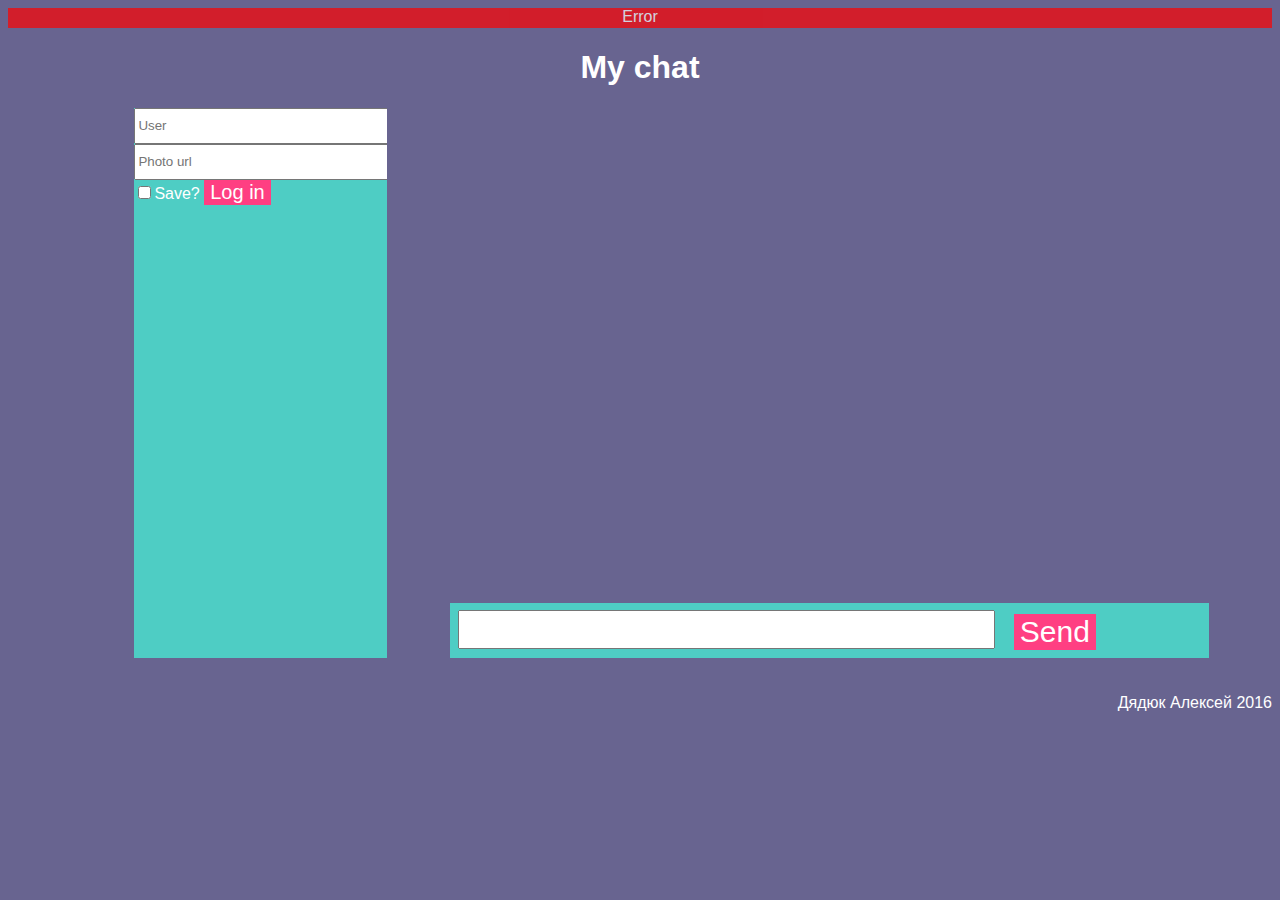
==== webchatapp/src/main/webapp/index.html @ 3de81d77 "..." ====
<!DOCTYPE html>
<html>
<head>
    <meta charset="utf-8">
    <title>Чат</title>
    <link href="style.css" rel="stylesheet">
    <script src="scripts.js"></script>
</head>
<body onload="run();">
<div class="error"  align="center">Error</div>
<h1 align="center">My chat</h1>
<div class="container">
    <div class="allUsers">
        <input class="userName" type="text" placeholder="User">
        <input class="selectPhoto" type="text" placeholder="Photo url">
        <input type="checkbox" id="LoginCheckBox">Save?
        <button class="logInButton">Log in</button>

    </div>
    <div class="chat">
        <div class="messages">

        </div>
        <div class="lowerBlock"><textarea class="entryField"></textarea>
            <button class="inputButton">Send</button>
        </div>
    </div>
</div>
<footer style="text-align: right">
    <br>
    <br>
    Дядюк Алексей 2016
</footer>
</body>
</html>
---- webchatapp/src/main/webapp/style.css ----
.error {
    height: 20px;
    background-color: red;
    opacity: 0.7;
    display: none;
}

.userName {
    height: 30px;
    width: 98.5%;
    text-align: left;
}

.chat {
    height: 700px;
    margin-left: 35%;
}

.messages {
    height: 90%;
    overflow: auto;

}

.myMessage {
    background-color: #FFC107;
    height: auto;
    overflow: hidden;
    border-bottom: 9px solid #686490;
}

.message {
    height: auto;
    background-color: #8BC34A;
    overflow: hidden;
    border-bottom: 9px solid #686490;
}

.rightColumn {
    width: 10%;
    height: auto;
    float: left;
    text-align: right;
}

.rightColumn button {
    background-color: inherit;
    border: none;
}

.delButton {
    background-color: inherit;
    border: none;
}

.changeButton {
    background-color: inherit;
    border: none;
}

.centerColumn {
    width: 75%;
    float: left;
    text-align: left;
    height: auto;
    word-wrap: break-word;
}

.leftColumn {
    width: 15%;
    float: left;
    height: auto;
}

.lowerBlock {
    background-color: #4ECDC4;
    height: 10%;
    vertical-align: middle;
}

.entryField {
    height: 60%;
    width: 70%;
    float: left;
    margin: 1%;
    resize: none;
}

.inputButton {
    border: none;
    box-shadow: none;
    text-align: center;
    font-size: 30px;
    background-color: #FF3F82;
    color: white;
    margin: 1.5%;
}

.allUsers {
    float: left;
    height: 700px;
    width: 20%;
    background-color: #4ECDC4;
    margin-left: 10%;
    overflow-y: auto;
    overflow-x: hidden;
}

.container {
    margin: auto 10%;
}

.selectPhoto {
    height: 30px;
    width: 98.5%;
}

.photo {
    height: 32px;
    width: 32px;
    border-radius: 16px;
    background: white;
}

.name {
    padding-top: 5px;
    padding-bottom: 10px;
}

body {
    background-color: #686490;

    color: white;
    font-family: "Arial", serif;
}

.logInButton {
    border: none;
    box-shadow: none;
    text-align: center;
    font-size: 20px;
    background-color: #FF3F82;
    color: white;
}

.user {
    overflow: hidden;
    height: auto;
    word-wrap: break-word;
}

@media (max-width: 1366px) {
    .container {
        margin: auto;
    }

    .chat {
        height: 550px;
        margin-right: 5%;
    }

    .allUsers {
        height: 550px;
    }
}

@media (max-width: 720px) {
    .allUsers {
        float: none;
        height: 150px;
        width: 80%;
    }

    .chat {
        margin: auto 10%;
    }

    .userName {
        width: 99.3%;
    }

    .user {
        float: left;
        width: 20%;
    }

    .selectPhoto {
        width: 99.3%;
    }
}

@media (max-width: 560px ) {
    .chat {
        margin: 0;
        height: 500px;
    }

    .allUsers {
        width: 100%;
        margin: 0;
    }

    .entryField {
        width: 60%;
    }
}
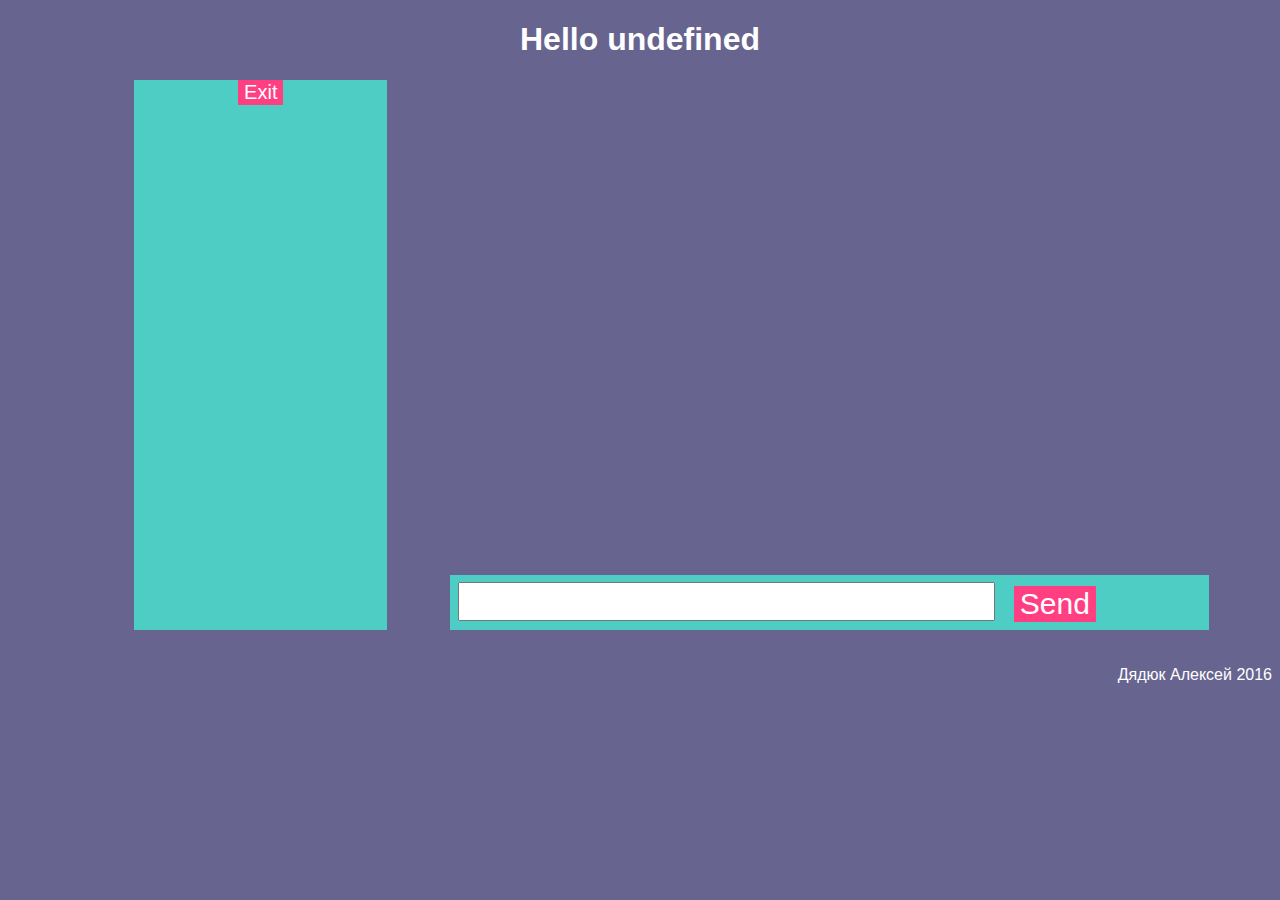
==== commit 6f71f609: "add servlets and filter" ====
--- a/webchatapp/src/main/webapp/index.html
+++ b/webchatapp/src/main/webapp/index.html
@@ -7,15 +7,11 @@
     <script src="scripts.js"></script>
 </head>
 <body onload="run();">
-<div class="error"  align="center">Error</div>
-<h1 align="center">My chat</h1>
+<div class="error" align="center">Error</div>
+<div class="helloUser"></div>
 <div class="container">
-    <div class="allUsers">
-        <input class="userName" type="text" placeholder="User">
-        <input class="selectPhoto" type="text" placeholder="Photo url">
-        <input type="checkbox" id="LoginCheckBox">Save?
-        <button class="logInButton">Log in</button>
-
+    <div class="allUsers" a>
+        <button class="exitButton">Exit</button>
     </div>
     <div class="chat">
         <div class="messages">
--- a/webchatapp/src/main/webapp/style.css
+++ b/webchatapp/src/main/webapp/style.css
@@ -104,6 +104,7 @@
     margin-left: 10%;
     overflow-y: auto;
     overflow-x: hidden;
+    text-align: center;
 }
 
 .container {
@@ -129,18 +130,20 @@
 
 body {
     background-color: #686490;
-
     color: white;
     font-family: "Arial", serif;
 }
 
-.logInButton {
+.exitButton {
     border: none;
     box-shadow: none;
     text-align: center;
     font-size: 20px;
     background-color: #FF3F82;
     color: white;
+}
+.helloUser {
+    text-align: center;
 }
 
 .user {
